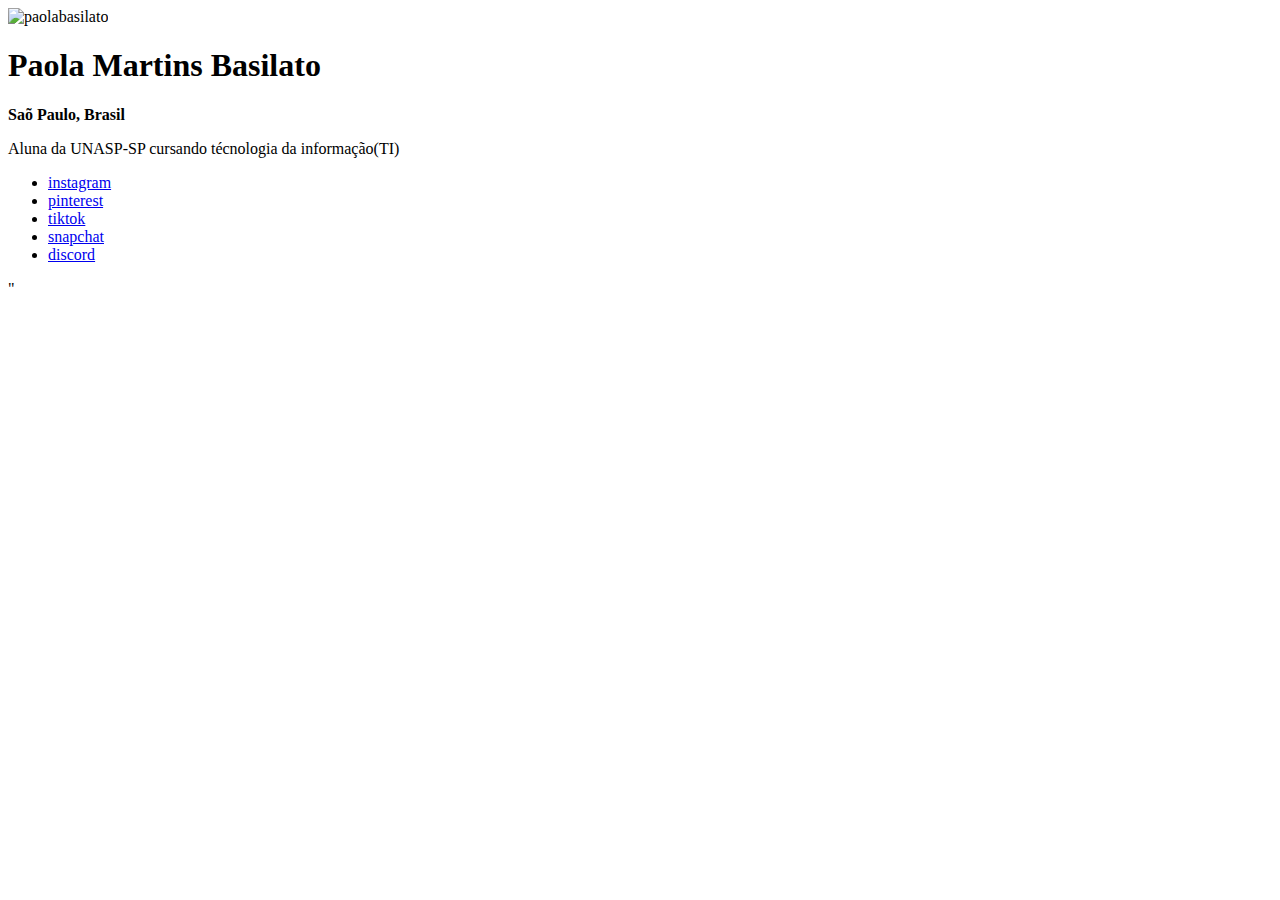
==== .idx/index.html @ ac063bca "início do projeto e estrutura do HTML" ====
<!DOCTYPE html>
<html lang="pt-br">
<head>
    <meta charset="UTF-8">
    <meta name="viewport" content="width=device-width, initial-scale=1.0">
    <title><link-treeMATI></link-treeMATI></title>
</head>
<body>
    <div>
       <img src="papa.jpg" alt="paolabasilato">

        <h1>Paola Martins Basilato</h1>
     
        <strong>Saõ Paulo, Brasil</strong>
   
        <p>Aluna da UNASP-SP cursando técnologia da informação(TI)</p>
        <ul>
<li>
    <a href="https://www.instagram.com/paolam.basilato/?next=%2F">instagram</a>

</li>
<li>
<a href="https://br.pinterest.com/paolabasilato/">pinterest</a>
</li>
<li>
    <a href="https://www.tiktok.com/@paolabasilato1?lang=pt-BR">tiktok</a>
</li>
<li>
<a href="https://snapchat.com/t/ALQ3NeqJ">snapchat</a>

</li>
<li>
    <a href="https://discord.gg/futcvYQx">discord</a>
</li>
        </ul>
    </div>

</body>
</html>"
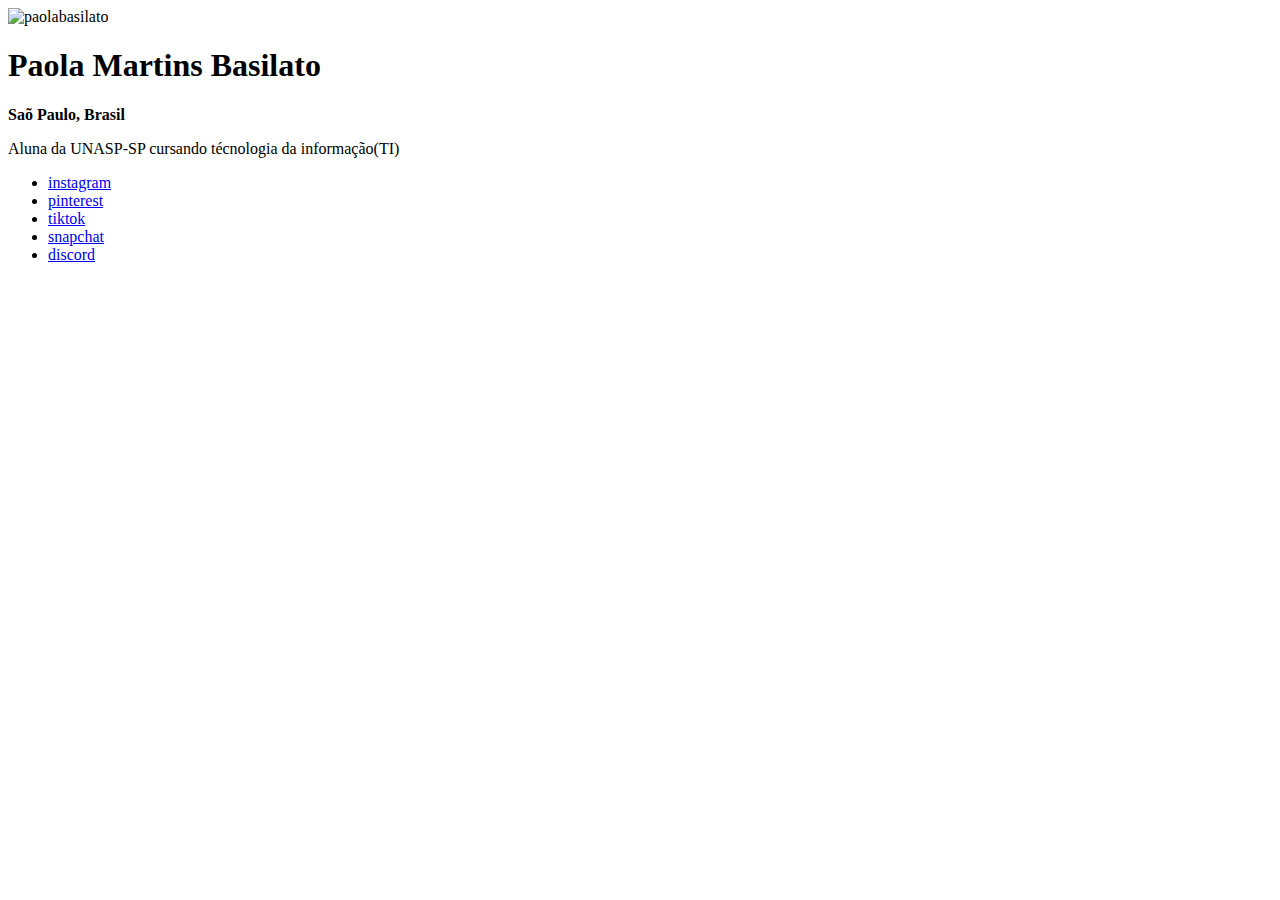
==== commit 4c241f47: "início do projeto e estrutura do HTML" ====
--- a/.idx/index.html
+++ b/.idx/index.html
@@ -36,4 +36,3 @@
     </div>
 
 </body>
-</html>"
